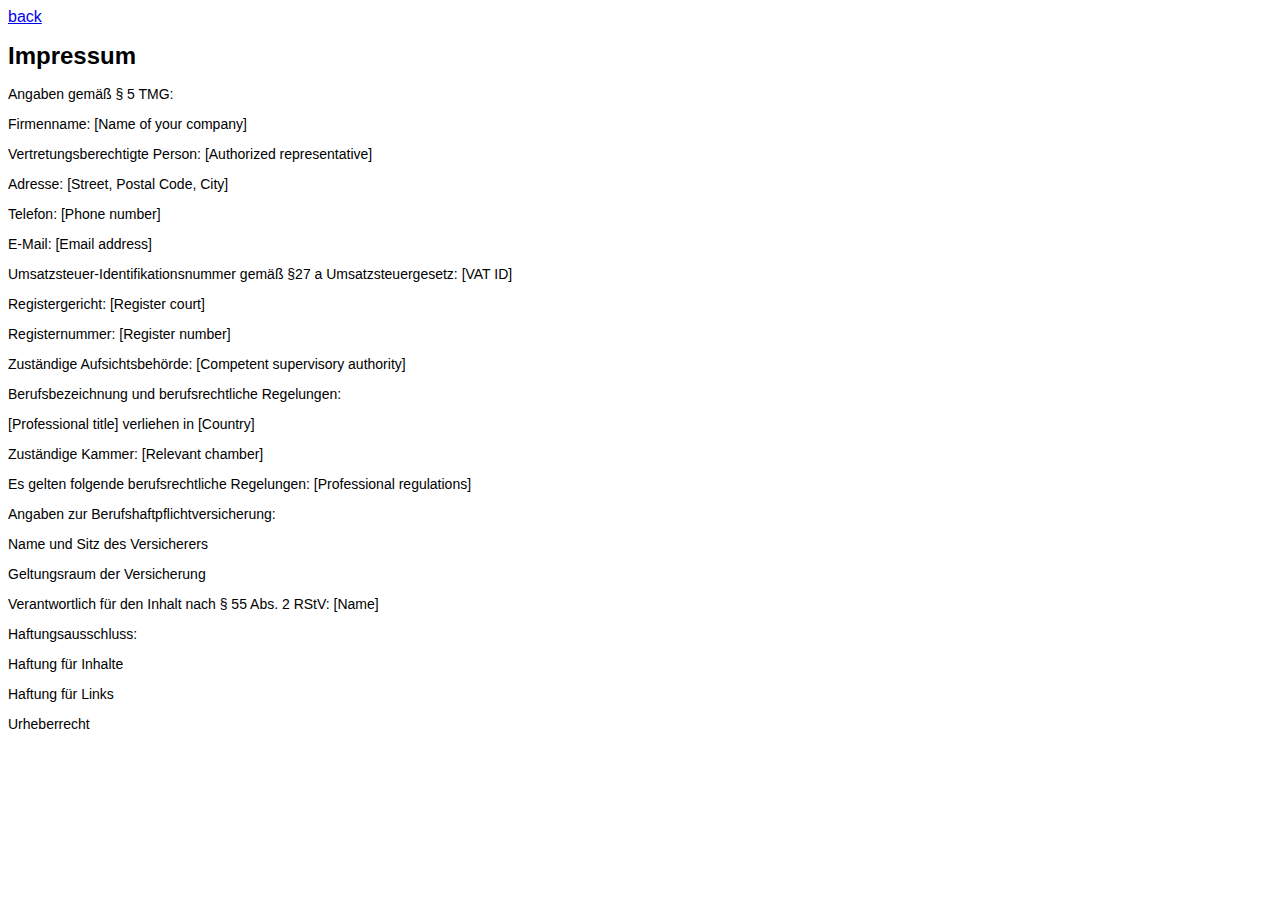
==== imp.html @ f831cb6b "update" ====
<!DOCTYPE html>
<html>

<head>
    <meta charset="UTF-8">
    <title>Impressum</title>
    <style>
        body {
            font-family: Arial, sans-serif;
        }

        h1 {
            font-size: 24px;
        }

        p {
            font-size: 14px;
        }
    </style>
</head>

<body>
    <a href="index.html">back</a>
    <h1>Impressum</h1>
    <p>Angaben gemäß § 5 TMG:</p>
    <p>Firmenname: [Name of your company]</p>
    <p>Vertretungsberechtigte Person: [Authorized representative]</p>
    <p>Adresse: [Street, Postal Code, City]</p>
    <p>Telefon: [Phone number]</p>
    <p>E-Mail: [Email address]</p>
    <p>Umsatzsteuer-Identifikationsnummer gemäß §27 a Umsatzsteuergesetz: [VAT ID]</p>
    <p>Registergericht: [Register court]</p>
    <p>Registernummer: [Register number]</p>
    <p>Zuständige Aufsichtsbehörde: [Competent supervisory authority]</p>
    <p>Berufsbezeichnung und berufsrechtliche Regelungen:</p>
    <p>[Professional title] verliehen in [Country]</p>
    <p>Zuständige Kammer: [Relevant chamber]</p>
    <p>Es gelten folgende berufsrechtliche Regelungen: [Professional regulations]</p>
    <p>Angaben zur Berufshaftpflichtversicherung:</p>
    <p>Name und Sitz des Versicherers</p>
    <p>Geltungsraum der Versicherung</p>
    <p>Verantwortlich für den Inhalt nach § 55 Abs. 2 RStV: [Name]</p>
    <p>Haftungsausschluss:</p>
    <p>Haftung für Inhalte</p>
    <p>Haftung für Links</p>
    <p>Urheberrecht</p>
</body>

</html>
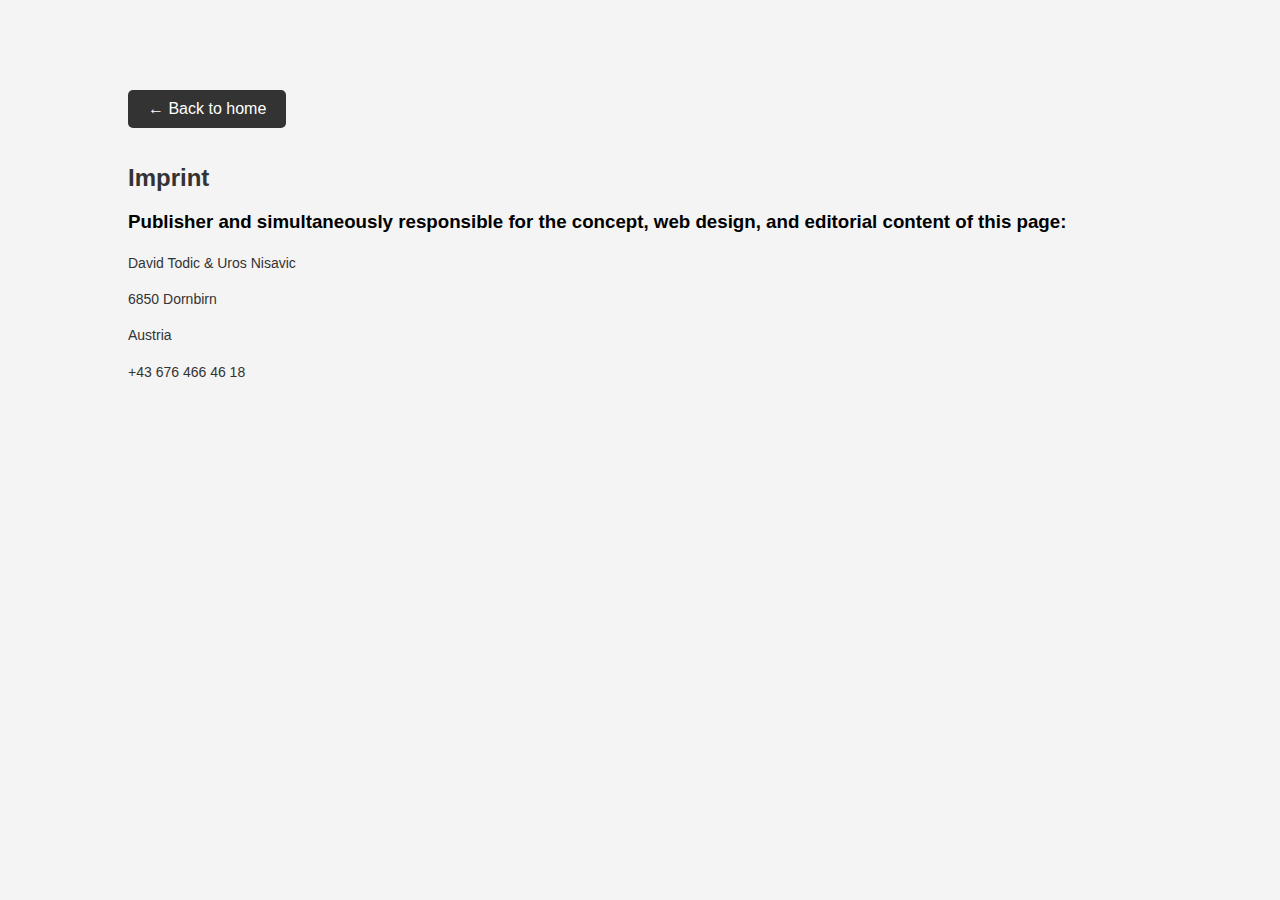
==== commit fd205c81: "update" ====
--- a/imp.html
+++ b/imp.html
@@ -1,49 +1,65 @@
 <!DOCTYPE html>
-<html>
+<html lang="en">
 
 <head>
     <meta charset="UTF-8">
-    <title>Impressum</title>
+    <meta name="viewport" content="width=device-width, initial-scale=1.0">
+    <title>Imprint</title>
     <style>
         body {
             font-family: Arial, sans-serif;
+            margin: 0;
+            padding: 0;
+            background-color: #f4f4f4;
+            display: flex;
+            justify-content: center;
+            height: 100vh;
         }
 
         h1 {
             font-size: 24px;
+            color: #333;
         }
 
         p {
             font-size: 14px;
+            line-height: 1.6;
+            color: #333;
+        }
+
+        a {
+            color: #333;
+            text-decoration: none;
+        }
+
+        .container {
+            width: 80%;
+            text-align: left;
+        }
+
+        .back-link {
+            display: inline-block;
+            padding: 10px 20px;
+            margin-bottom: 20px;
+            margin-top: 10svh;
+            background-color: #333;
+            color: #fff;
+            border-radius: 5px;
         }
     </style>
 </head>
 
 <body>
-    <a href="index.html">back</a>
-    <h1>Impressum</h1>
-    <p>Angaben gemäß § 5 TMG:</p>
-    <p>Firmenname: [Name of your company]</p>
-    <p>Vertretungsberechtigte Person: [Authorized representative]</p>
-    <p>Adresse: [Street, Postal Code, City]</p>
-    <p>Telefon: [Phone number]</p>
-    <p>E-Mail: [Email address]</p>
-    <p>Umsatzsteuer-Identifikationsnummer gemäß §27 a Umsatzsteuergesetz: [VAT ID]</p>
-    <p>Registergericht: [Register court]</p>
-    <p>Registernummer: [Register number]</p>
-    <p>Zuständige Aufsichtsbehörde: [Competent supervisory authority]</p>
-    <p>Berufsbezeichnung und berufsrechtliche Regelungen:</p>
-    <p>[Professional title] verliehen in [Country]</p>
-    <p>Zuständige Kammer: [Relevant chamber]</p>
-    <p>Es gelten folgende berufsrechtliche Regelungen: [Professional regulations]</p>
-    <p>Angaben zur Berufshaftpflichtversicherung:</p>
-    <p>Name und Sitz des Versicherers</p>
-    <p>Geltungsraum der Versicherung</p>
-    <p>Verantwortlich für den Inhalt nach § 55 Abs. 2 RStV: [Name]</p>
-    <p>Haftungsausschluss:</p>
-    <p>Haftung für Inhalte</p>
-    <p>Haftung für Links</p>
-    <p>Urheberrecht</p>
+    <div class="container">
+        <a class="back-link" href="index.html">← Back to home</a>
+        <h1>Imprint</h1>
+        <h3>Publisher and simultaneously responsible for the concept, web design, and editorial content of this page:
+        </h3>
+        <p>David Todic & Uros Nisavic</p>
+        <p>6850 Dornbirn</p>
+        <p>Austria</p>
+        <p><a href="tel:+436764664618">+43 676 466 46 18</a></p>
+    </div>
 </body>
 
 </html>